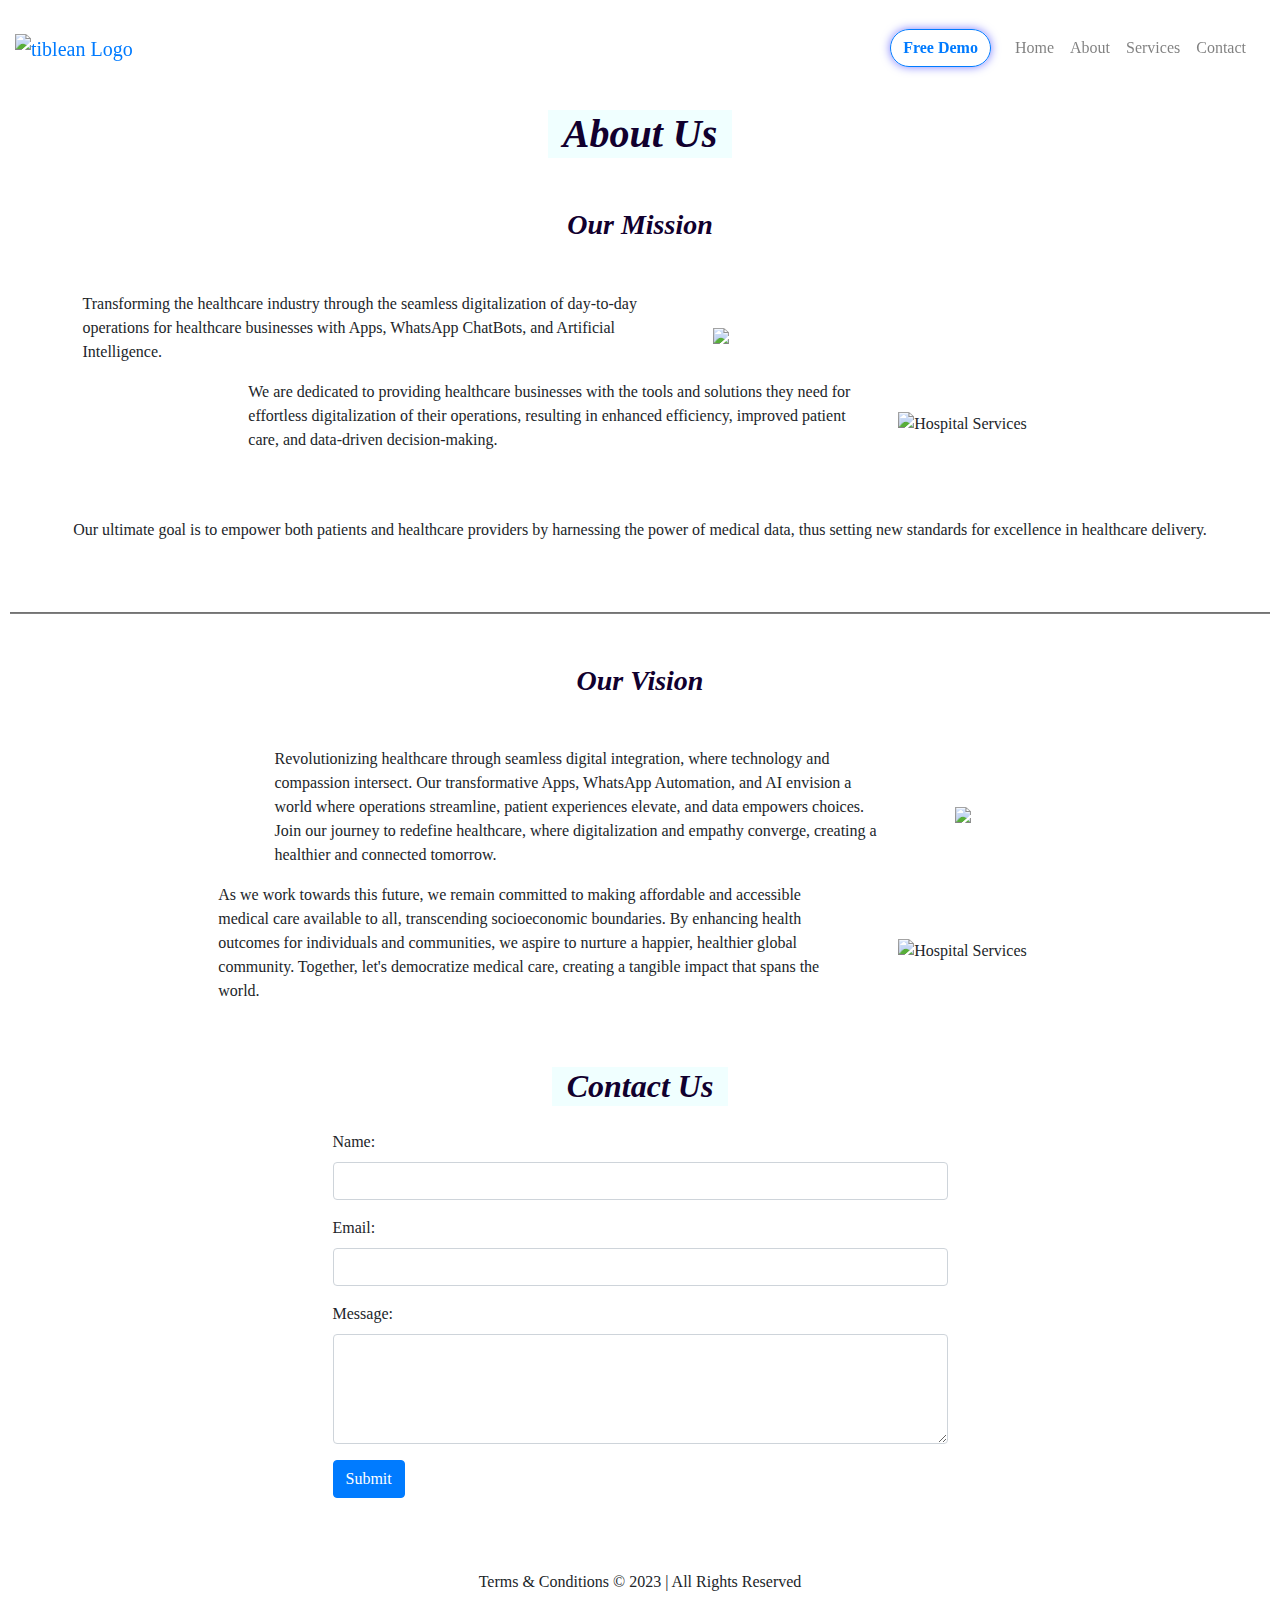
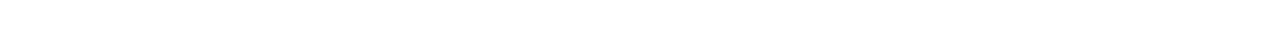
==== about.html @ df719dcb "Update about.html" ====
<!DOCTYPE html>
<html>

<head>
   <title>About Us</title>
   <link rel="stylesheet" href="https://maxcdn.bootstrapcdn.com/bootstrap/4.5.2/css/bootstrap.min.css">
   <meta name="viewport" content="width=device-width, initial-scale=1.0">
   <!-- Include your custom stylesheets here -->
</head>

<body style="font-family: Playfair Display, serif; margin: 10px; padding: 0;">

   <header class="bg-transparent" style="position: fixed; top: 0; left: 0; width: 100%; background-color: rgba(255, 255, 255, 0.7); backdrop-filter: blur(10px); align-items: center; padding: 20px; z-index: 999; height: 80px; margin-bottom: 100px;">
      <!-- Your header content here -->
    <div class="row justify-content-between" style="align-items:center;"> 
  
  
  
  
  <a class="navbar-brand" href="#">
     
    <img src="https://i.ibb.co/5hcNqXW/20230810-065654-1.png" alt="tiblean Logo" class="logo-img" style=" height: auto;
  max-height: 50px;
   margin-left: 10px; ">
    </a>
    <div class="row" style="align-items:center ; margin-right: 5px;">
   <a class="btn btn-outline-primary rounded-pill glow-effect" href="#" style="font-weight: 600;  box-shadow: 0 0 10px rgba(0, 0, 255, 0.5);" href="#">Free Demo</a>
  <nav class="navbar navbar-expand-md navbar-light bg-transparent">
    
    <button class="navbar-toggler" type="button" data-toggle="collapse" data-target="#navbarNavDropdown" aria-controls="navbarNavDropdown" aria-expanded="false" aria-label="Toggle navigation">
      <span class="navbar-toggler-icon"></span>
    </button>
    <div class="collapse navbar-collapse" id="navbarNavDropdown">
      <ul class="navbar-nav ml-auto" style="align-items: center;">
        <a class="nav-link" href="./index.html#home-section">Home <span class="sr-only">(current)</span></a>
      </li>
      <li class="nav-item">
        <a class="nav-link" href="#about-section">About</a>
      </li>
      <li class="nav-item">
        <a class="nav-link" href="./index.html#services-section">Services</a>
      </li>
      <li class="nav-item">
        <a class="nav-link" href="#contact-section">Contact</a>
      </li>
    </ul>
   </nav>
  </div>
  </div> 
 </header>

   <section id="about-section" class="about-section" style="margin-top: 110px;">
      <!-- Paste the "About Us" content here -->
      <section id="about-section" class="about-section" style="margin-top:20px ;">
        <div class="container" style="background-color:azure ; width: fit-content;">
          <h1 style="text-align:left;    font-weight: 900; font-style: italic; color: rgb(17, 0, 46); ">About Us</h2> 
      </div>
      <h3 style="text-align:center; font-weight: 900; color: rgb(17, 0, 46); margin-top: 50px; font-style: italic; margin-bottom: 50px;"> Our Mission</h3>
          
          <div class="row justify-content-center" style="align-items:center;"> 
          <div class="col-md-6">
          <p>Transforming the healthcare industry through the seamless digitalization of day-to-day operations for healthcare businesses with Apps, WhatsApp ChatBots, and Artificial Intelligence.</p>
        
        </div>
      
             <img src="https://laruche.health/assets/imgs/globally-solutions.png" style=" width: 500px;"> 
            </div>
          <div class="row justify-content-center" style="align-items:center;">
            <div class="col-md-6">
          <p>We are dedicated to providing healthcare businesses with the tools and solutions they need for effortless digitalization of their operations, resulting in enhanced efficiency, improved patient care, and data-driven decision-making. <p> 
            </div>
            <img src="https://cdn.myportfolio.com/cfd188fc31dd341f9d59c20f2650f8b3/54870d32-6fa8-4aad-a6ff-76d2a7945b9f_rw_1200.jpg?h=6c70d0ca0c9236bd3ea82ea3c401c427 " alt="Hospital Services" style=" max-width: 500px; margin: 20px;">
          
          
          

          <p style="margin: 50px; ">Our ultimate goal is to empower both patients and healthcare providers by harnessing the power of medical data, thus setting new standards for excellence in healthcare delivery.</p>
          
           
        </div>
        </div>
        <hr style=" height: 1px; background-color: grey;  margin: 20px 0;">
        <h3 style="text-align:center; font-weight: 900; color: rgb(17, 0, 46); margin-top: 50px; font-style: italic; margin-bottom: 50px;"> Our Vision</h3>
          
          <div class="row justify-content-center" style="align-items:center;"> 
          <div class="col-md-6">
          <p style="text-align:left ;">Revolutionizing healthcare through seamless digital integration, where technology and compassion intersect. Our transformative Apps, WhatsApp Automation, and AI envision a world where operations streamline, patient experiences elevate, and data empowers choices. Join our journey to redefine healthcare, where digitalization and empathy converge, creating a healthier and connected tomorrow.</p>
        
        </div>
      
             <img src="https://i.ibb.co/XtnQFhm/transfo.png" style=" max-width: 500px; margin: 50px;"> 
            </div>
            <div class="row justify-content-center" style="align-items:center;">
          <div class="col-md-6">
          <p>As we work towards this future, we remain committed to making affordable and accessible medical care available to all, transcending socioeconomic boundaries. By enhancing health outcomes for individuals and communities, we aspire to nurture a happier, healthier global community. Together, let's democratize medical care, creating a tangible impact that spans the world.</p>
          
           
        </div>
        <img src="https://i.ibb.co/cCddDvz/health.webp" alt="Hospital Services" style=" max-width: 500px;margin: 50px;">
          
        
    </div>
   </section>



   </section>
<section id="contact-section" class="contact-section py-5">
  <div class="container" style="background-color:azure ; width: fit-content;">
    <h2 class="text-center mb-4" style=" font-weight: 900; font-style: italic; color: rgb(17, 0, 46); ">Contact Us</h2>
  </div>
    <div class="row">
      <div class="col-md-6 mx-auto">
        <form action="#" method="post">
          <div class="form-group">
            <label for="name">Name:</label>
            <input type="text" class="form-control" id="name" name="name" required>
          </div>
          <div class="form-group">
            <label for="email">Email:</label>
            <input type="email" class="form-control" id="email" name="email" required>
          </div>
          <div class="form-group">
            <label for="message">Message:</label>
            <textarea class="form-control" id="message" name="message" rows="4" required></textarea>
          </div>
          <button type="submit" class="btn btn-primary">Submit</button>
        </form>
      </div>
    </div>
  </div>
</section>

   <footer class="footer text-center py-4">
      <div class="container">
         <p>Terms & Conditions &copy; 2023 | All Rights Reserved</p>
      </div>
   </footer>

   <script src="https://code.jquery.com/jquery-3.5.1.slim.min.js"></script>
   <script src="https://cdn.jsdelivr.net/npm/@popperjs/core@2.6.0/dist/umd/popper.min.js"></script>
   <script src="https://maxcdn.bootstrapcdn.com/bootstrap/4.5.2/js/bootstrap.min.js"></script>
   <!-- Include your JavaScript scripts here -->
</body>

</html>
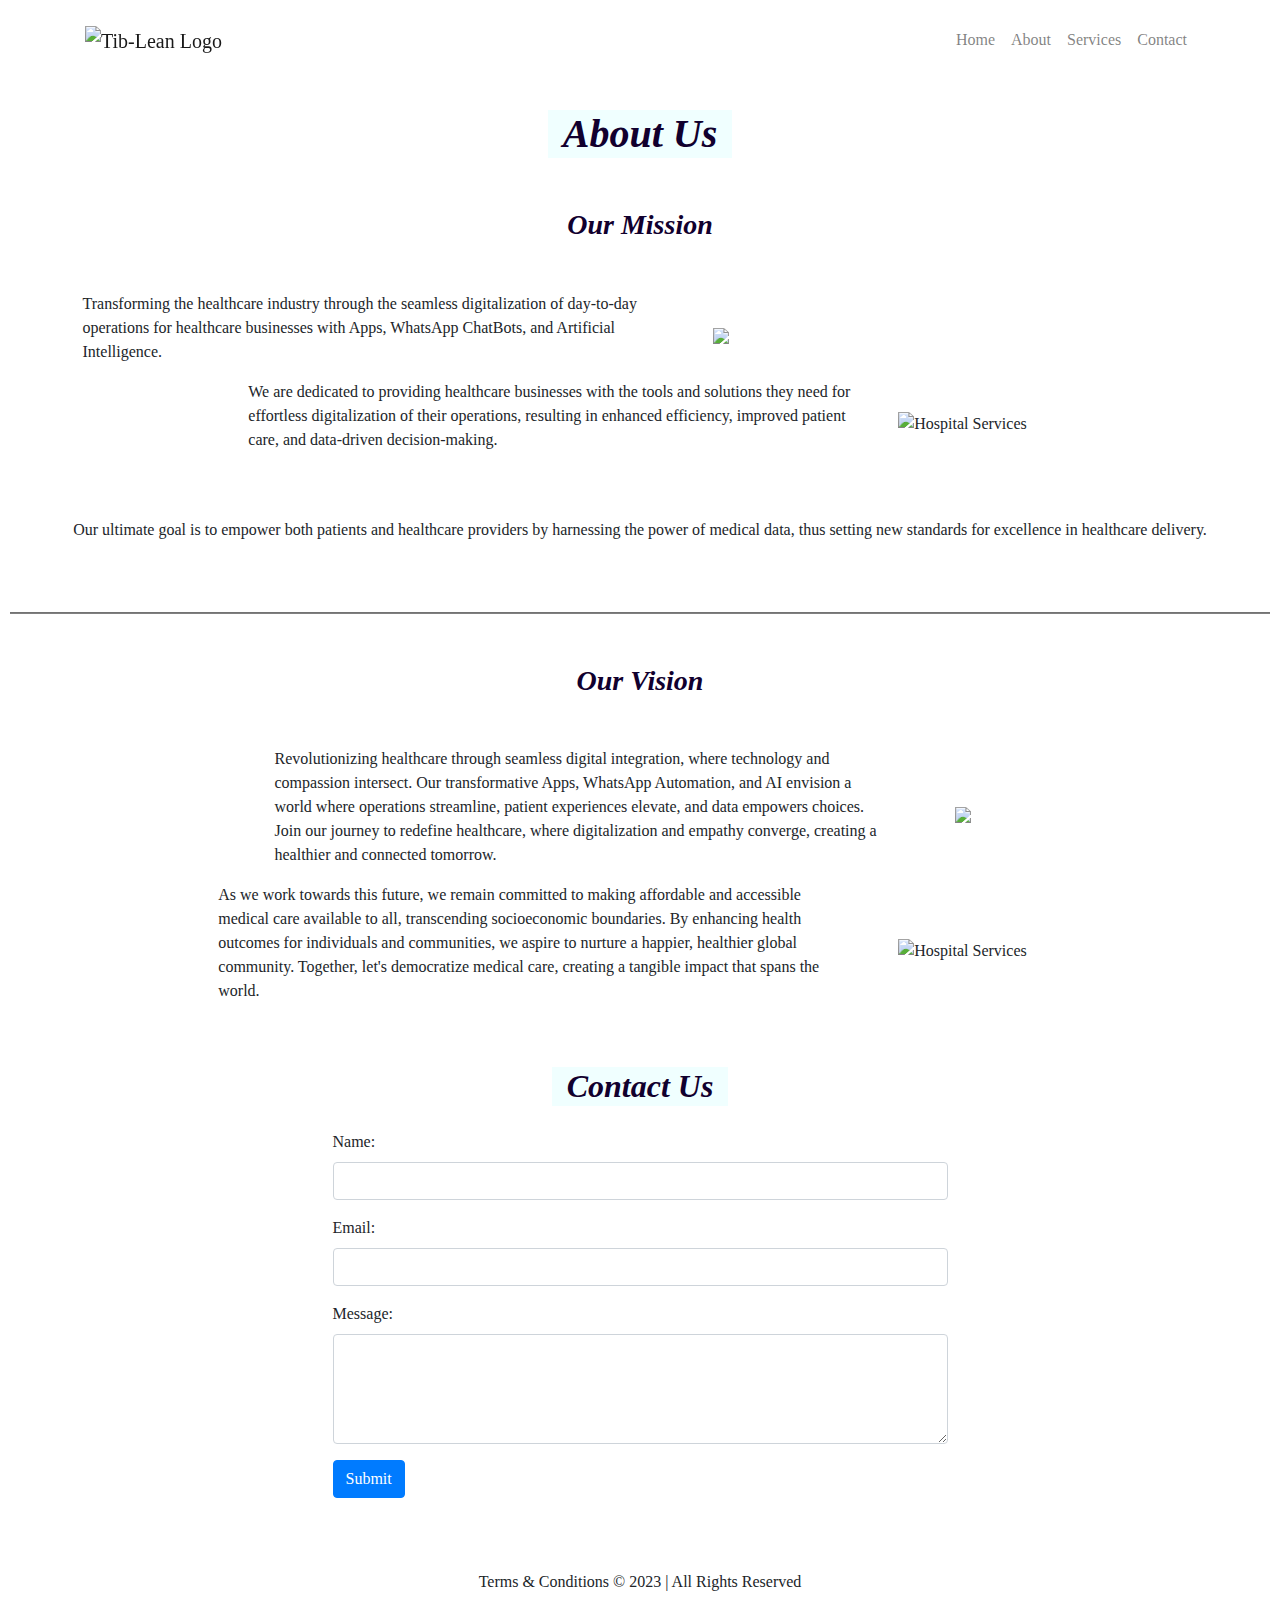
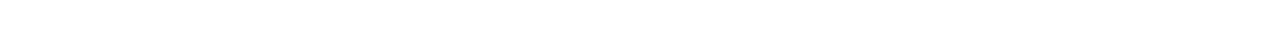
==== commit 741cdf56: "Update about.html" ====
--- a/about.html
+++ b/about.html
@@ -4,50 +4,40 @@
 <head>
    <title>About Us</title>
    <link rel="stylesheet" href="https://maxcdn.bootstrapcdn.com/bootstrap/4.5.2/css/bootstrap.min.css">
+   <link rel="icon" type="image/png" href="https://i.ibb.co/4jXf8Yh/1-1.png">
    <meta name="viewport" content="width=device-width, initial-scale=1.0">
    <!-- Include your custom stylesheets here -->
 </head>
 
 <body style="font-family: Playfair Display, serif; margin: 10px; padding: 0;">
 
-   <header class="bg-transparent" style="position: fixed; top: 0; left: 0; width: 100%; background-color: rgba(255, 255, 255, 0.7); backdrop-filter: blur(10px); align-items: center; padding: 20px; z-index: 999; height: 80px; margin-bottom: 100px;">
-      <!-- Your header content here -->
-    <div class="row justify-content-between" style="align-items:center;"> 
-  
-  
-  
-  
-  <a class="navbar-brand" href="#">
-     
-    <img src="https://i.ibb.co/5hcNqXW/20230810-065654-1.png" alt="tiblean Logo" class="logo-img" style=" height: auto;
-  max-height: 50px;
-   margin-left: 10px; ">
+   <nav class="navbar navbar-expand-md navbar-light" style="position: fixed; top: 0; left: 0; width: 100%; background-color: rgba(255, 255, 255, 0.7); backdrop-filter: blur(10px); align-items: center; padding: 20px; z-index: 999; height: 80px; margin-bottom: 100px;">
+  <div class="container">
+    <a class="navbar-brand" href="#">
+      <img src="https://i.ibb.co/5hcNqXW/20230810-065654-1.png" alt="Tib-Lean Logo" height="50">
     </a>
-    <div class="row" style="align-items:center ; margin-right: 5px;">
-   <a class="btn btn-outline-primary rounded-pill glow-effect" href="#" style="font-weight: 600;  box-shadow: 0 0 10px rgba(0, 0, 255, 0.5);" href="#">Free Demo</a>
-  <nav class="navbar navbar-expand-md navbar-light bg-transparent">
-    
-    <button class="navbar-toggler" type="button" data-toggle="collapse" data-target="#navbarNavDropdown" aria-controls="navbarNavDropdown" aria-expanded="false" aria-label="Toggle navigation">
+    <button class="navbar-toggler" type="button" data-toggle="collapse" data-target="#navbarNav" aria-controls="navbarNav" aria-expanded="false" aria-label="Toggle navigation">
       <span class="navbar-toggler-icon"></span>
     </button>
-    <div class="collapse navbar-collapse" id="navbarNavDropdown">
-      <ul class="navbar-nav ml-auto" style="align-items: center;">
-        <a class="nav-link" href="./index.html#home-section">Home <span class="sr-only">(current)</span></a>
-      </li>
-      <li class="nav-item">
-        <a class="nav-link" href="#about-section">About</a>
-      </li>
-      <li class="nav-item">
-        <a class="nav-link" href="./index.html#services-section">Services</a>
-      </li>
-      <li class="nav-item">
-        <a class="nav-link" href="#contact-section">Contact</a>
-      </li>
-    </ul>
-   </nav>
+    <div class="collapse navbar-collapse" id="navbarNav" style="text-align: center;">
+      <ul class="navbar-nav ml-auto">
+        <li class="nav-item">
+          <a class="nav-link" href="./index.html#home-section" style="background-color: white;"> Home <span class="sr-only">(current)</span></a>
+        </li>
+        <li class="nav-item">
+          <a class="nav-link" href="#about-section" style="background-color: white;">About</a>
+        </li>
+        <li class="nav-item">
+          <a class="nav-link" href="./index.html#services-section" style="background-color: white;">Services</a>
+        </li>
+        <li class="nav-item">
+          <a class="nav-link" href="#contact-section" style="background-color: white;">Contact</a>
+        </li>
+      </ul>
+    </div>
   </div>
-  </div> 
- </header>
+</nav>
+
 
    <section id="about-section" class="about-section" style="margin-top: 110px;">
       <!-- Paste the "About Us" content here -->
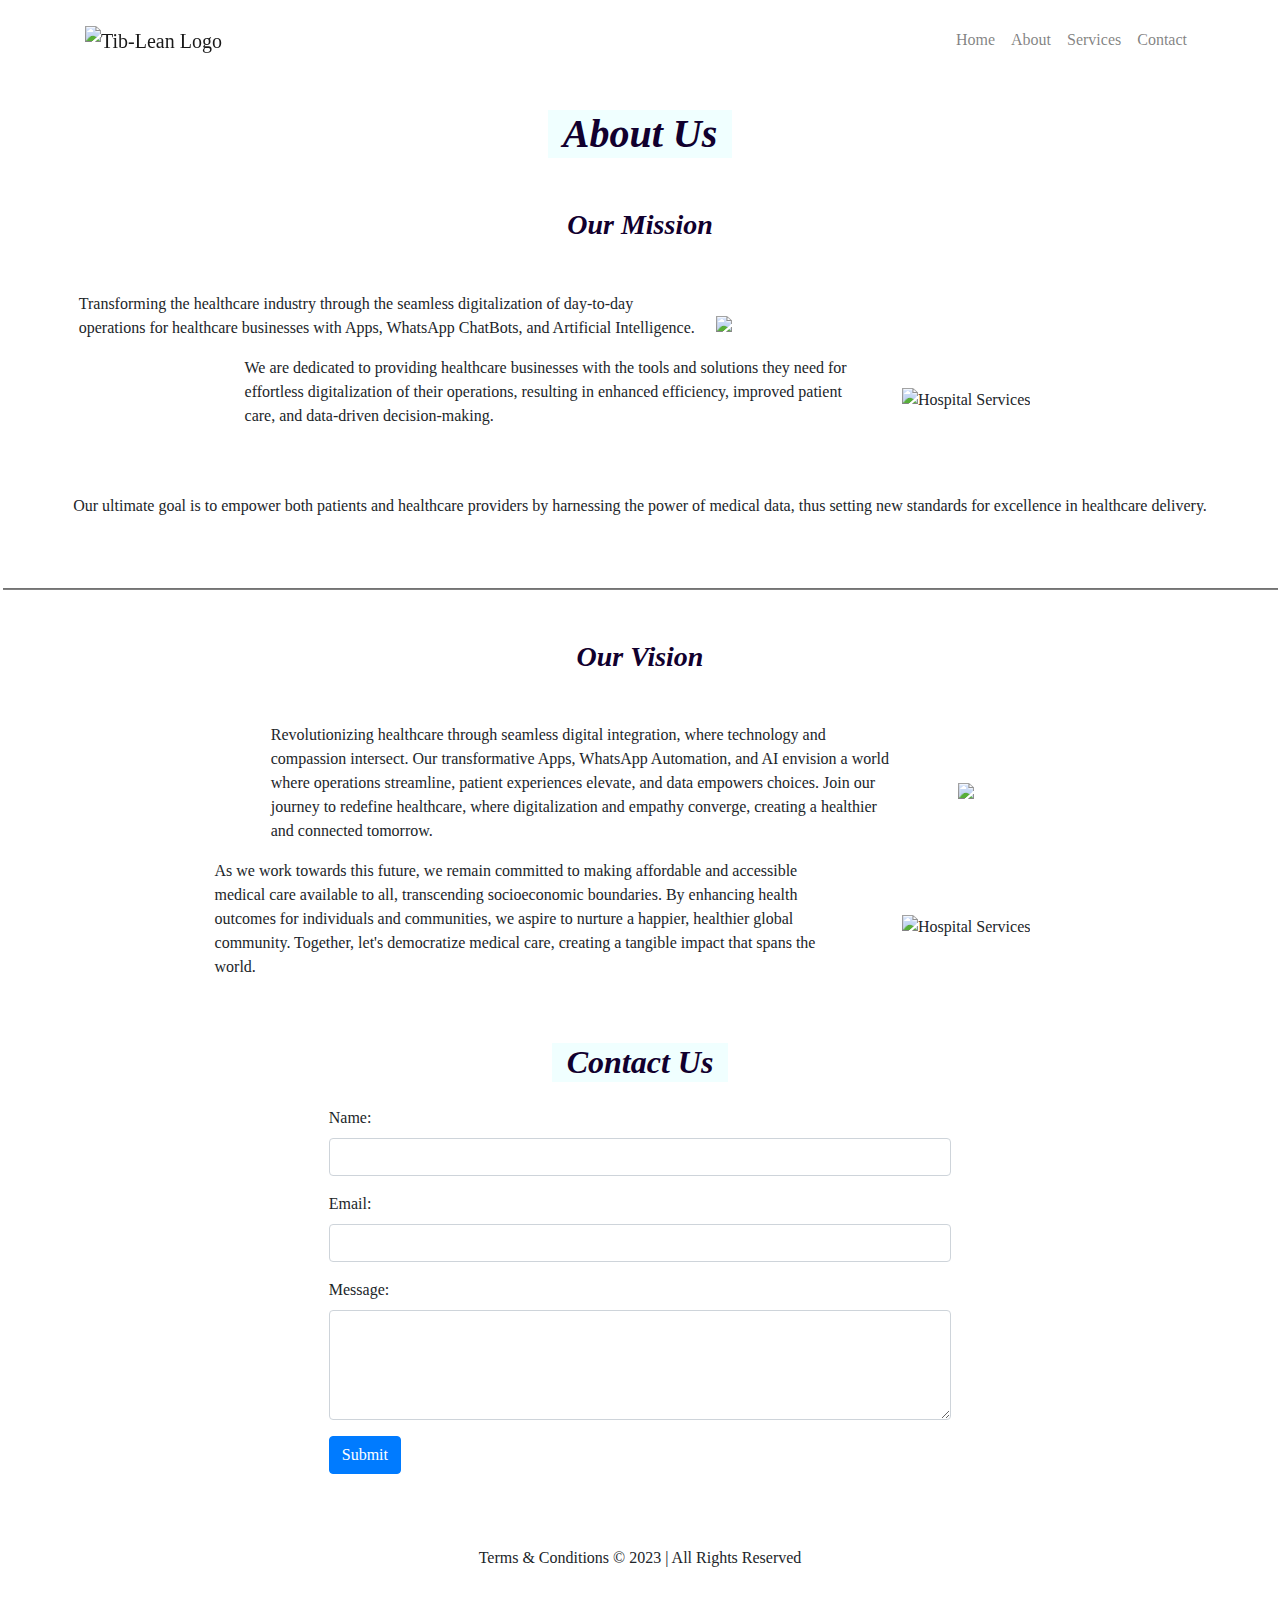
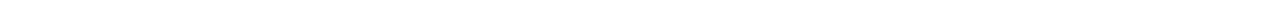
==== commit 7e7070f3: "Update about.html" ====
--- a/about.html
+++ b/about.html
@@ -9,7 +9,7 @@
    <!-- Include your custom stylesheets here -->
 </head>
 
-<body style="font-family: Playfair Display, serif; margin: 10px; padding: 0;">
+<body style="font-family: Playfair Display, serif; margin: 2.5px; padding: 0;">
 
    <nav class="navbar navbar-expand-md navbar-light" style="position: fixed; top: 0; left: 0; width: 100%; background-color: rgba(255, 255, 255, 0.7); backdrop-filter: blur(10px); align-items: center; padding: 20px; z-index: 999; height: 80px; margin-bottom: 100px;">
   <div class="container">
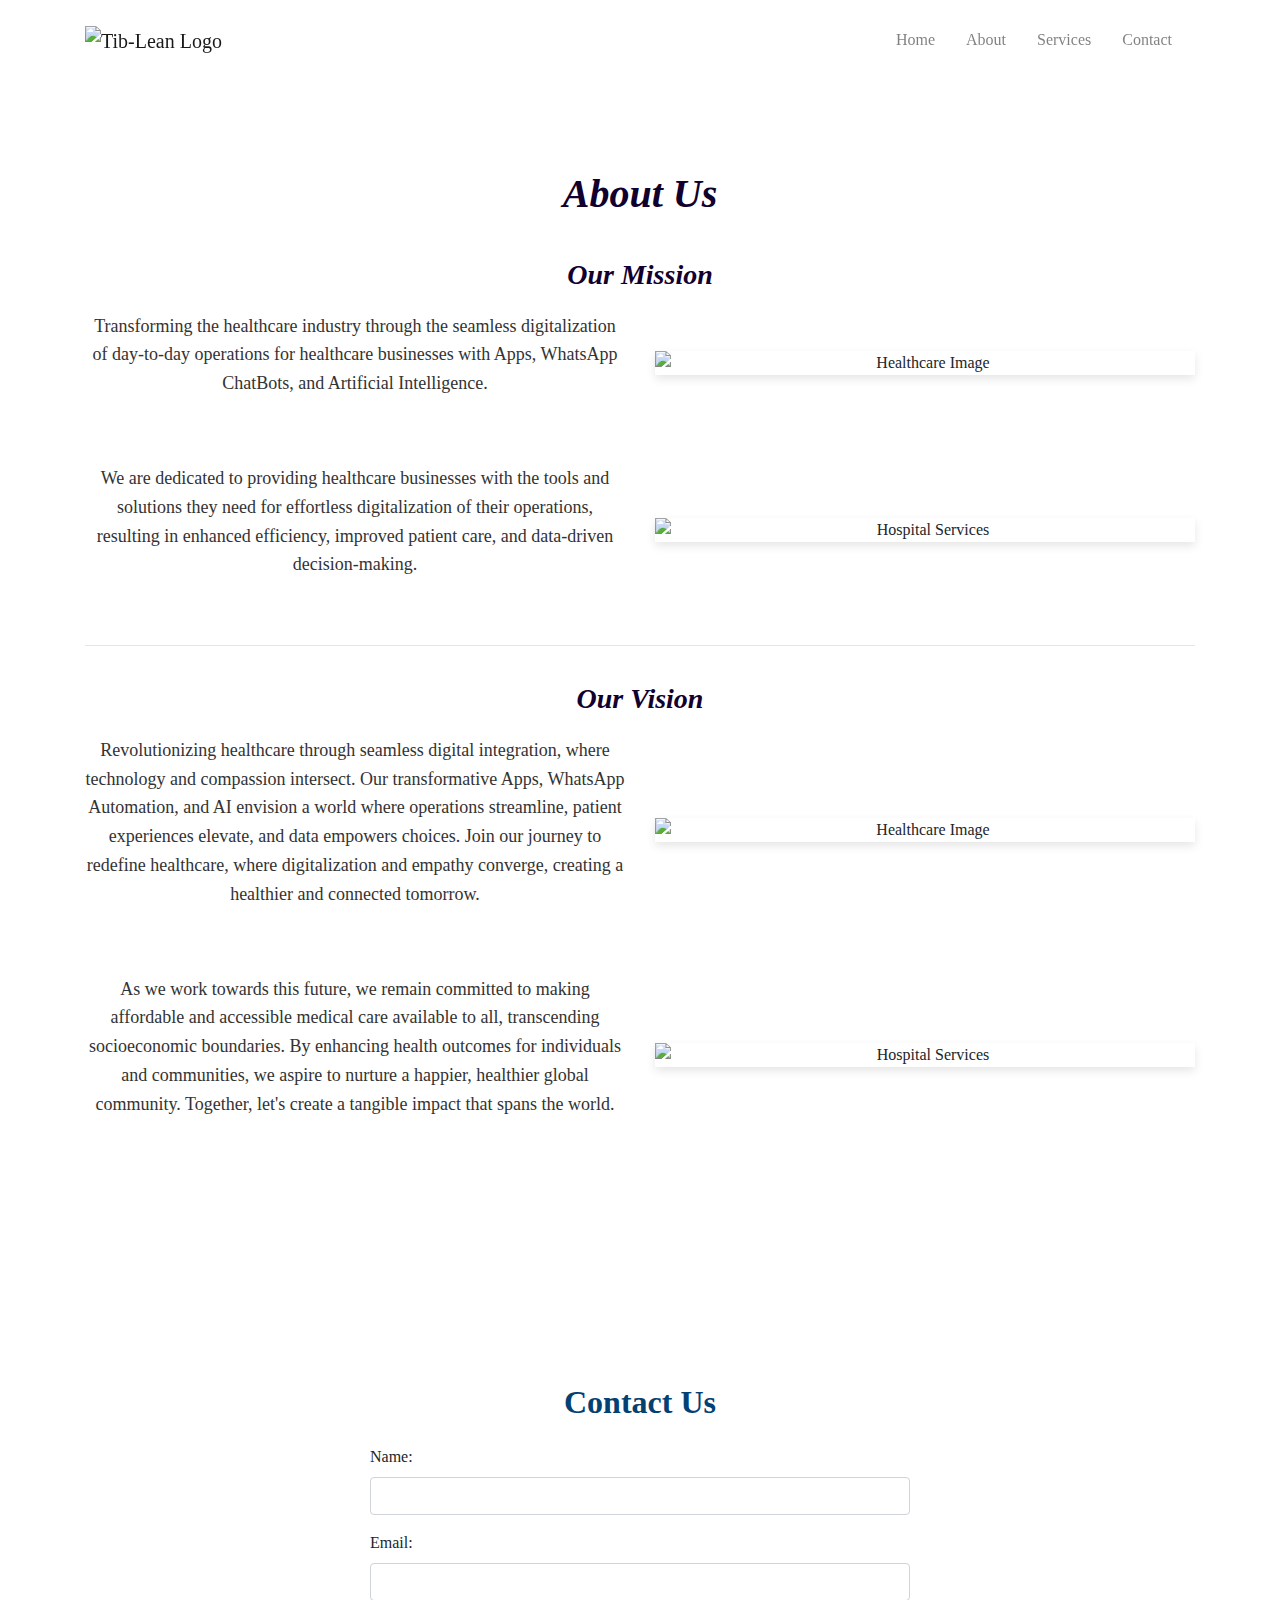
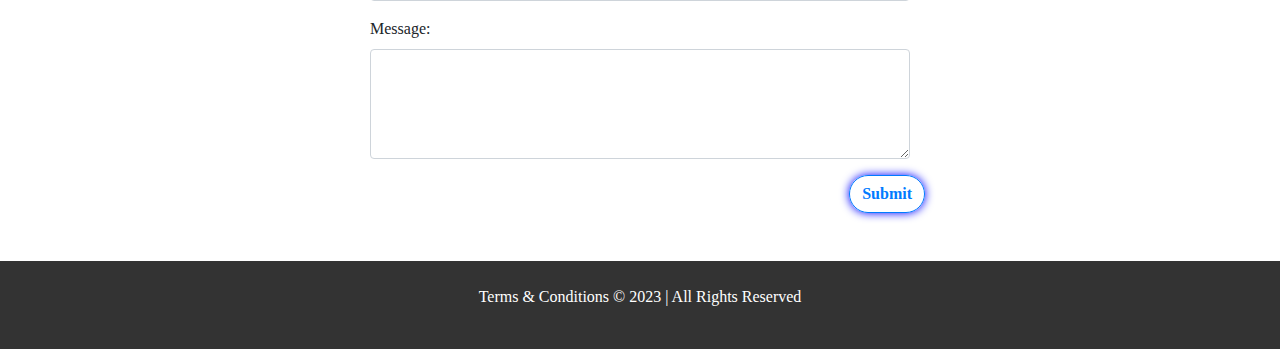
==== commit 2407d285: "Update about.html" ====
--- a/about.html
+++ b/about.html
@@ -9,96 +9,145 @@
    <!-- Include your custom stylesheets here -->
 </head>
 
-<body style="font-family: Playfair Display, serif; margin: 2.5px; padding: 0;">
+<style>
+      /* Add your custom styles here */
+      body {
+         font-family: 'Playfair Display', serif;
+         margin: 0;
+         padding: 0;
+         background-color: #fff;
+      }
+      .navbar {
+         background-color: rgba(255, 255, 255, 0.7);
+         backdrop-filter: blur(10px);
+         height: 80px;
+         position: fixed;
+         top: 0;
+         left: 0;
+         width: 100%;
+         background-color: rgba(255, 255, 255, 0.7);
+         backdrop-filter: blur(10px);
+         align-items: center;
+         padding: 20px;
+         z-index: 999;
+      }
+      .navbar-brand img {
+         height: 50px;
+      }
+      .navbar-nav .nav-item {
+         margin-right: 15px;
+      }
+      .about-section {
+         margin-top: 100px;
+         padding: 50px 0;
+      }
+      .section-heading {
+         font-weight: 900;
+         font-style: italic;
+         color: rgb(17, 0, 46);
+         margin: 0;
+         padding: 20px 0;
+      }
+      .about-content {
+         margin-bottom: 50px;
+         text-align: center;
+      }
+      .about-content p {
+         font-size: 18px;
+         line-height: 1.6;
+         color: #333;
+      }
+      .about-content img {
+         max-width: 100%;
+         margin: 20px auto;
+         display: block;
+         box-shadow: 0px 4px 10px rgba(0, 0, 0, 0.1);
+      }
+      .contact-section {
+         background-color: #fff;
+         padding: 50px 0;
+      }
+      .footer {
+         background-color: #333;
+         color: #fff;
+         padding: 15px 0;
+      }
+   </style>
+</head>
 
-   <nav class="navbar navbar-expand-md navbar-light" style="position: fixed; top: 0; left: 0; width: 100%; background-color: rgba(255, 255, 255, 0.7); backdrop-filter: blur(10px); align-items: center; padding: 20px; z-index: 999; height: 80px; margin-bottom: 100px;">
-  <div class="container">
-    <a class="navbar-brand" href="#">
-      <img src="https://i.ibb.co/5hcNqXW/20230810-065654-1.png" alt="Tib-Lean Logo" height="50">
-    </a>
-    <button class="navbar-toggler" type="button" data-toggle="collapse" data-target="#navbarNav" aria-controls="navbarNav" aria-expanded="false" aria-label="Toggle navigation">
-      <span class="navbar-toggler-icon"></span>
-    </button>
-    <div class="collapse navbar-collapse" id="navbarNav" style="text-align: center;">
-      <ul class="navbar-nav ml-auto">
-        <li class="nav-item">
-          <a class="nav-link" href="./index.html#home-section" style="background-color: white;"> Home <span class="sr-only">(current)</span></a>
-        </li>
-        <li class="nav-item">
-          <a class="nav-link" href="#about-section" style="background-color: white;">About</a>
-        </li>
-        <li class="nav-item">
-          <a class="nav-link" href="./index.html#services-section" style="background-color: white;">Services</a>
-        </li>
-        <li class="nav-item">
-          <a class="nav-link" href="#contact-section" style="background-color: white;">Contact</a>
-        </li>
-      </ul>
-    </div>
-  </div>
-</nav>
+<body>
 
+   <nav class="navbar navbar-expand-md navbar-light">
+      <div class="container">
+         <a class="navbar-brand" href="#">
+            <img src="https://i.ibb.co/5hcNqXW/20230810-065654-1.png" alt="Tib-Lean Logo">
+         </a>
+         <button class="navbar-toggler" type="button" data-toggle="collapse" data-target="#navbarNav" aria-controls="navbarNav" aria-expanded="false" aria-label="Toggle navigation">
+            <span class="navbar-toggler-icon"></span>
+         </button>
+         <div class="collapse navbar-collapse" id="navbarNav" style="text-align: center;">
+            <ul class="navbar-nav ml-auto">
+               <li class="nav-item">
+                  <a class="nav-link" href="./index.html#home-section" style="background-color: white;">Home</a>
+               </li>
+               <li class="nav-item">
+                  <a class="nav-link" href="#about-section" style="background-color: white;">About</a>
+               </li>
+               <li class="nav-item">
+                  <a class="nav-link" href="./index.html#services-section" style="background-color: white;">Services</a>
+               </li>
+               <li class="nav-item">
+                  <a class="nav-link" href="#contact-section" style="background-color: white;">Contact</a>
+               </li>
+            </ul>
+         </div>
+      </div>
+   </nav>
 
-   <section id="about-section" class="about-section" style="margin-top: 110px;">
-      <!-- Paste the "About Us" content here -->
-      <section id="about-section" class="about-section" style="margin-top:20px ;">
-        <div class="container" style="background-color:azure ; width: fit-content;">
-          <h1 style="text-align:left;    font-weight: 900; font-style: italic; color: rgb(17, 0, 46); ">About Us</h2> 
+   <section id="about-section" class="about-section">
+      <div class="container">
+      <h1 class="section-heading" style="text-align: center;">About Us</h1>
+      <h3 class="section-heading" style="text-align: center;">Our Mission</h3>
+         <div class="row justify-content-center about-content" style="align-items: center;">
+            <div class="col-md-6">
+               <p>Transforming the healthcare industry through the seamless digitalization of day-to-day operations for healthcare businesses with Apps, WhatsApp ChatBots, and Artificial Intelligence.</p>
+            </div>
+            <div class="col-md-6">
+               <img src="https://i.ibb.co/cCddDvz/health.webp" alt="Healthcare Image">
+            </div>
+         </div>
+         <div class="row justify-content-center about-content" style="align-items: center;">
+            <div class="col-md-6">
+               <p>We are dedicated to providing healthcare businesses with the tools and solutions they need for effortless digitalization of their operations, resulting in enhanced efficiency, improved patient care, and data-driven decision-making.</p>
+            </div>
+            <div class="col-md-6">
+               <img src="https://cdn.myportfolio.com/cfd188fc31dd341f9d59c20f2650f8b3/54870d32-6fa8-4aad-a6ff-76d2a7945b9f_rw_1200.jpg?h=6c70d0ca0c9236bd3ea82ea3c401c427" alt="Hospital Services">
+            </div>
+         </div>
+         <hr>
+         <h3 class="section-heading" style="text-align: center;">Our Vision</h3>
+         <div class="row justify-content-center about-content" style="align-items: center;">
+            <div class="col-md-6">
+               <p>Revolutionizing healthcare through seamless digital integration, where technology and compassion intersect. Our transformative Apps, WhatsApp Automation, and AI envision a world where operations streamline, patient experiences elevate, and data empowers choices. Join our journey to redefine healthcare, where digitalization and empathy converge, creating a healthier and connected tomorrow.</p>
+            </div>
+            <div class="col-md-6">
+               <img src="https://laruche.health/assets/imgs/globally-solutions.png" alt="Healthcare Image">
+            </div>
+         </div>
+         <div class="row justify-content-center about-content" style="align-items: center;">
+            <div class="col-md-6">
+               <p>As we work towards this future, we remain committed to making affordable and accessible medical care available to all, transcending socioeconomic boundaries. By enhancing health outcomes for individuals and communities, we aspire to nurture a happier, healthier global community. Together, let's create a tangible impact that spans the world.</p>
+            </div>
+            <div class="col-md-6">
+               <img src="https://i.ibb.co/cCddDvz/health.webp" alt="Hospital Services">
+            </div>
+         </div>
       </div>
-      <h3 style="text-align:center; font-weight: 900; color: rgb(17, 0, 46); margin-top: 50px; font-style: italic; margin-bottom: 50px;"> Our Mission</h3>
-          
-          <div class="row justify-content-center" style="align-items:center;"> 
-          <div class="col-md-6">
-          <p>Transforming the healthcare industry through the seamless digitalization of day-to-day operations for healthcare businesses with Apps, WhatsApp ChatBots, and Artificial Intelligence.</p>
-        
-        </div>
-      
-             <img src="https://laruche.health/assets/imgs/globally-solutions.png" style=" width: 500px;"> 
-            </div>
-          <div class="row justify-content-center" style="align-items:center;">
-            <div class="col-md-6">
-          <p>We are dedicated to providing healthcare businesses with the tools and solutions they need for effortless digitalization of their operations, resulting in enhanced efficiency, improved patient care, and data-driven decision-making. <p> 
-            </div>
-            <img src="https://cdn.myportfolio.com/cfd188fc31dd341f9d59c20f2650f8b3/54870d32-6fa8-4aad-a6ff-76d2a7945b9f_rw_1200.jpg?h=6c70d0ca0c9236bd3ea82ea3c401c427 " alt="Hospital Services" style=" max-width: 500px; margin: 20px;">
-          
-          
-          
-
-          <p style="margin: 50px; ">Our ultimate goal is to empower both patients and healthcare providers by harnessing the power of medical data, thus setting new standards for excellence in healthcare delivery.</p>
-          
-           
-        </div>
-        </div>
-        <hr style=" height: 1px; background-color: grey;  margin: 20px 0;">
-        <h3 style="text-align:center; font-weight: 900; color: rgb(17, 0, 46); margin-top: 50px; font-style: italic; margin-bottom: 50px;"> Our Vision</h3>
-          
-          <div class="row justify-content-center" style="align-items:center;"> 
-          <div class="col-md-6">
-          <p style="text-align:left ;">Revolutionizing healthcare through seamless digital integration, where technology and compassion intersect. Our transformative Apps, WhatsApp Automation, and AI envision a world where operations streamline, patient experiences elevate, and data empowers choices. Join our journey to redefine healthcare, where digitalization and empathy converge, creating a healthier and connected tomorrow.</p>
-        
-        </div>
-      
-             <img src="https://i.ibb.co/XtnQFhm/transfo.png" style=" max-width: 500px; margin: 50px;"> 
-            </div>
-            <div class="row justify-content-center" style="align-items:center;">
-          <div class="col-md-6">
-          <p>As we work towards this future, we remain committed to making affordable and accessible medical care available to all, transcending socioeconomic boundaries. By enhancing health outcomes for individuals and communities, we aspire to nurture a happier, healthier global community. Together, let's democratize medical care, creating a tangible impact that spans the world.</p>
-          
-           
-        </div>
-        <img src="https://i.ibb.co/cCddDvz/health.webp" alt="Hospital Services" style=" max-width: 500px;margin: 50px;">
-          
-        
-    </div>
    </section>
 
-
-
-   </section>
-<section id="contact-section" class="contact-section py-5">
-  <div class="container" style="background-color:azure ; width: fit-content;">
-    <h2 class="text-center mb-4" style=" font-weight: 900; font-style: italic; color: rgb(17, 0, 46); ">Contact Us</h2>
-  </div>
+   <section id="contact-section" class="contact-section py-5" style="margin-top: 100px;">
+  <div class="container">
+    <h2 class="text-center mb-4" style="font-weight: 600; color: #034172;">Contact Us</h2>
     <div class="row">
       <div class="col-md-6 mx-auto">
         <form action="#" method="post">
@@ -114,14 +163,19 @@
             <label for="message">Message:</label>
             <textarea class="form-control" id="message" name="message" rows="4" required></textarea>
           </div>
-          <button type="submit" class="btn btn-primary">Submit</button>
+        <div class=" row " style="justify-content:end ;">
+            <button type="submit"class="btn btn-outline-primary rounded-pill glow-effect" style="font-weight: 600;  box-shadow: 0 0 10px  rgb(0, 0, 255); /* Adjust the color and size as needed */
+  transition: box-shadow 0.3s ease-in-out; /* Add a smooth transition */
+">Submit</a>
+</div>  
         </form>
       </div>
     </div>
   </div>
 </section>
 
-   <footer class="footer text-center py-4">
+
+ <footer class="footer text-center py-4">
       <div class="container">
          <p>Terms & Conditions &copy; 2023 | All Rights Reserved</p>
       </div>
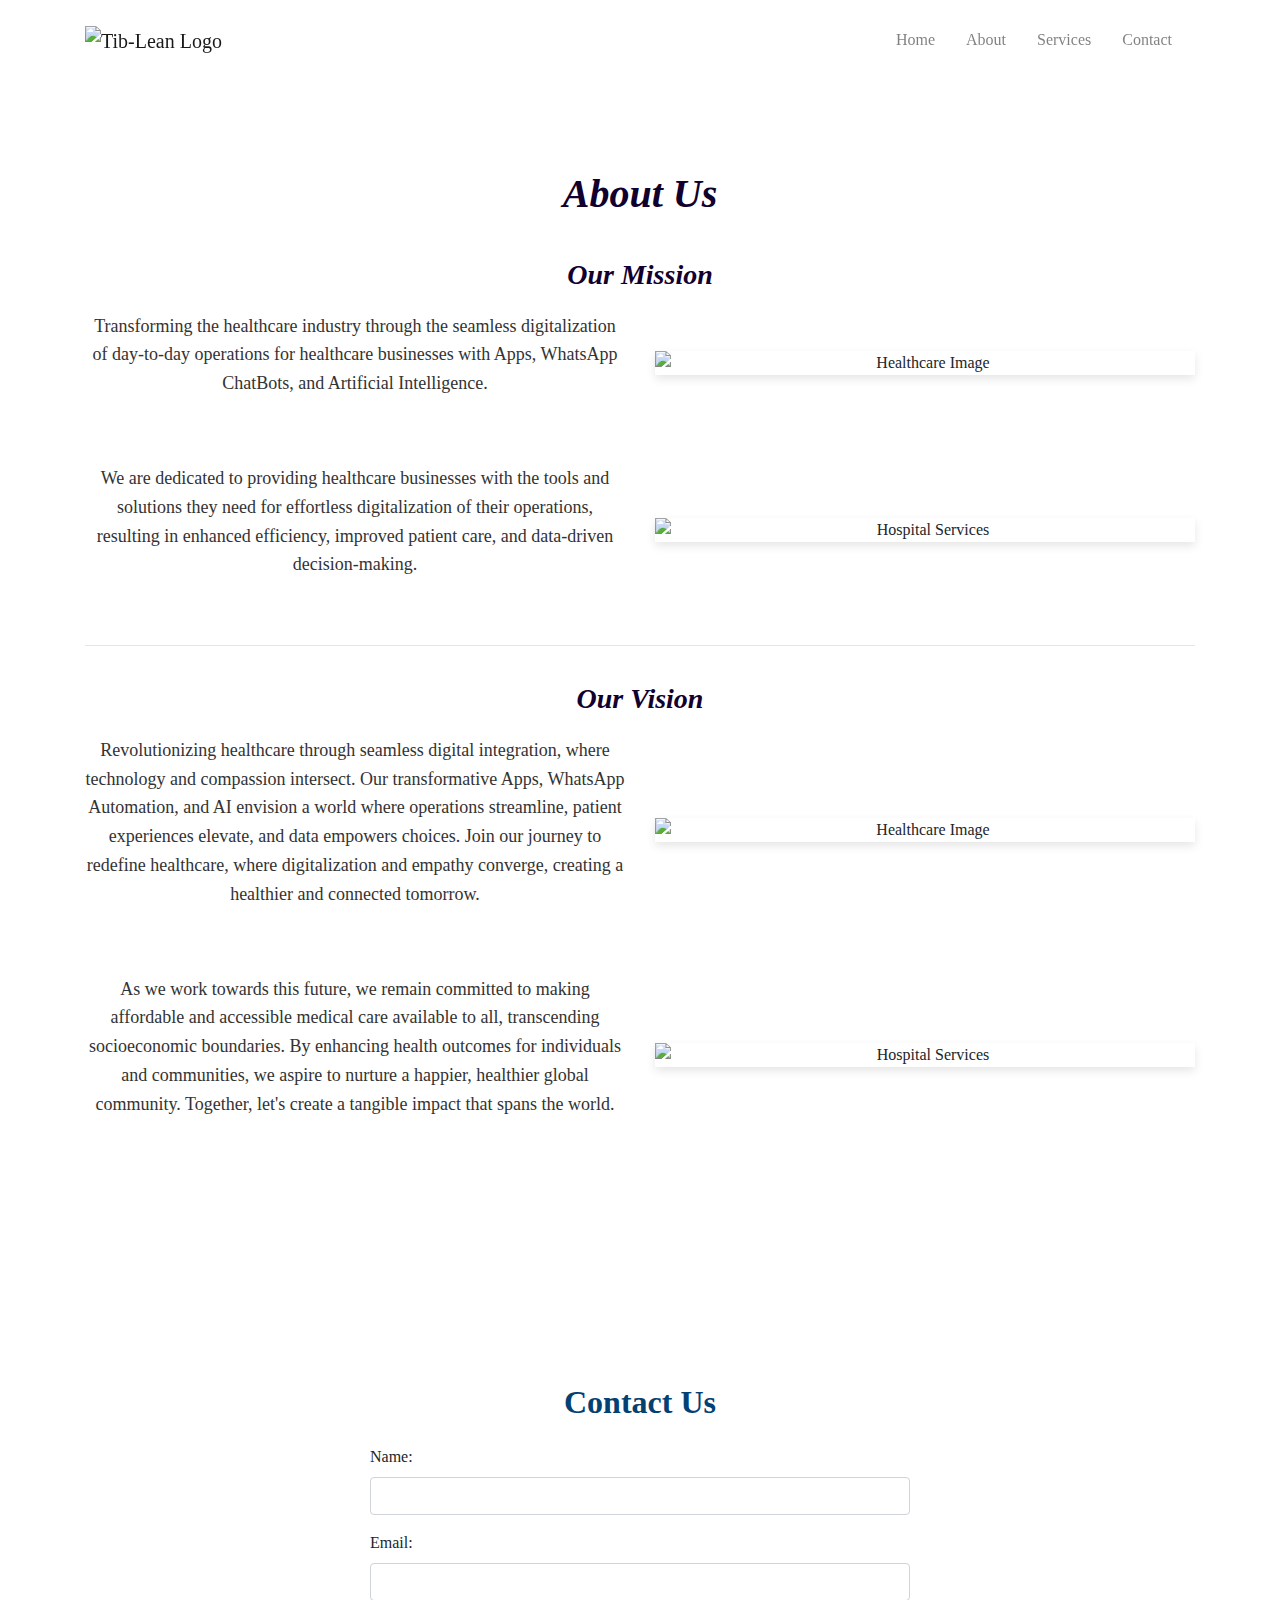
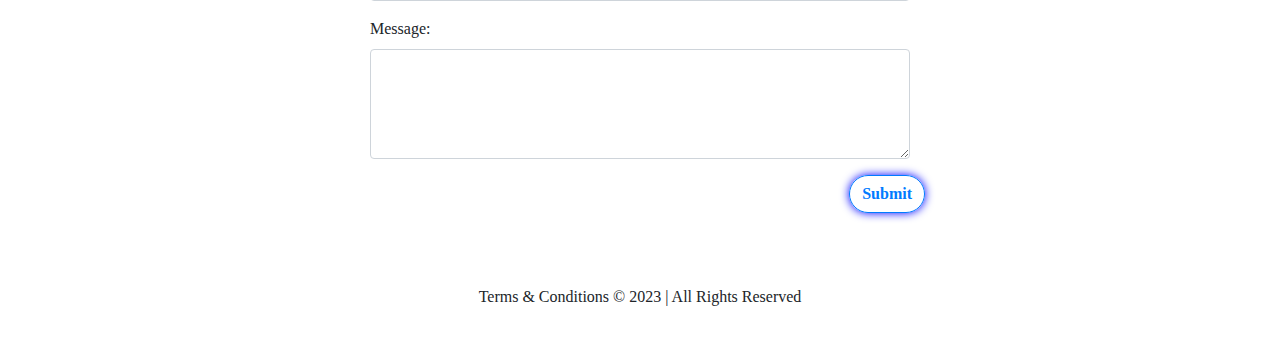
==== commit 70c421d9: "Update about.html" ====
--- a/about.html
+++ b/about.html
@@ -67,11 +67,7 @@
          background-color: #fff;
          padding: 50px 0;
       }
-      .footer {
-         background-color: #333;
-         color: #fff;
-         padding: 15px 0;
-      }
+      
    </style>
 </head>
 
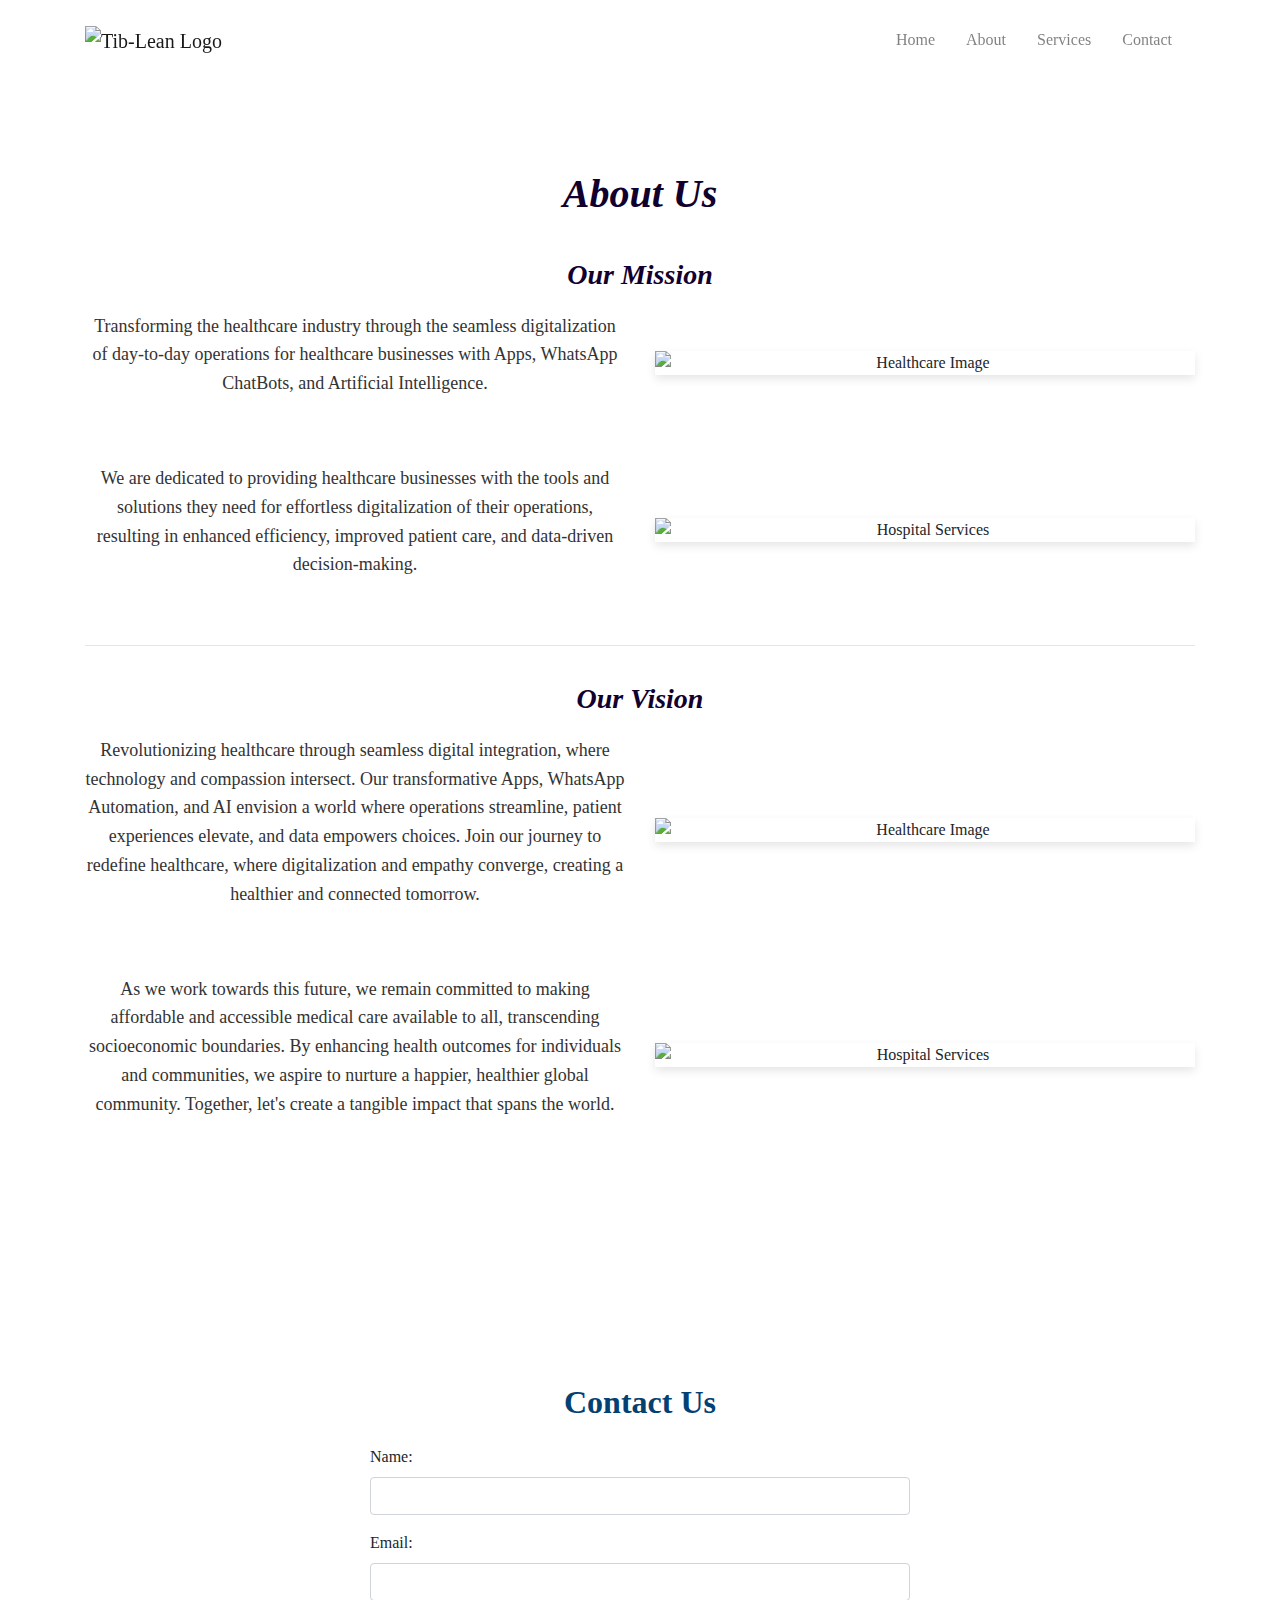
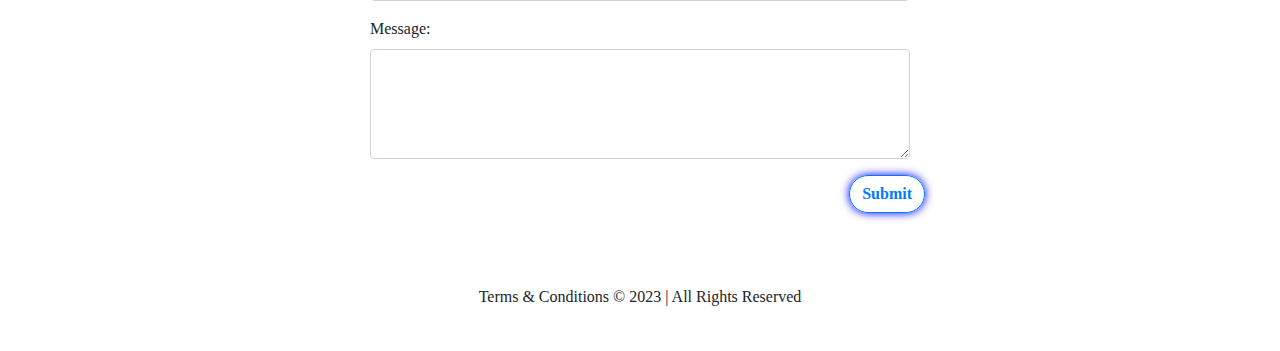
==== commit 118e7153: "Update about.html" ====
--- a/about.html
+++ b/about.html
@@ -13,13 +13,12 @@
       /* Add your custom styles here */
       body {
          font-family: 'Playfair Display', serif;
-         margin: 0;
+         margin: 2.5px;
          padding: 0;
          background-color: #fff;
       }
       .navbar {
          background-color: rgba(255, 255, 255, 0.7);
-         backdrop-filter: blur(10px);
          height: 80px;
          position: fixed;
          top: 0;
